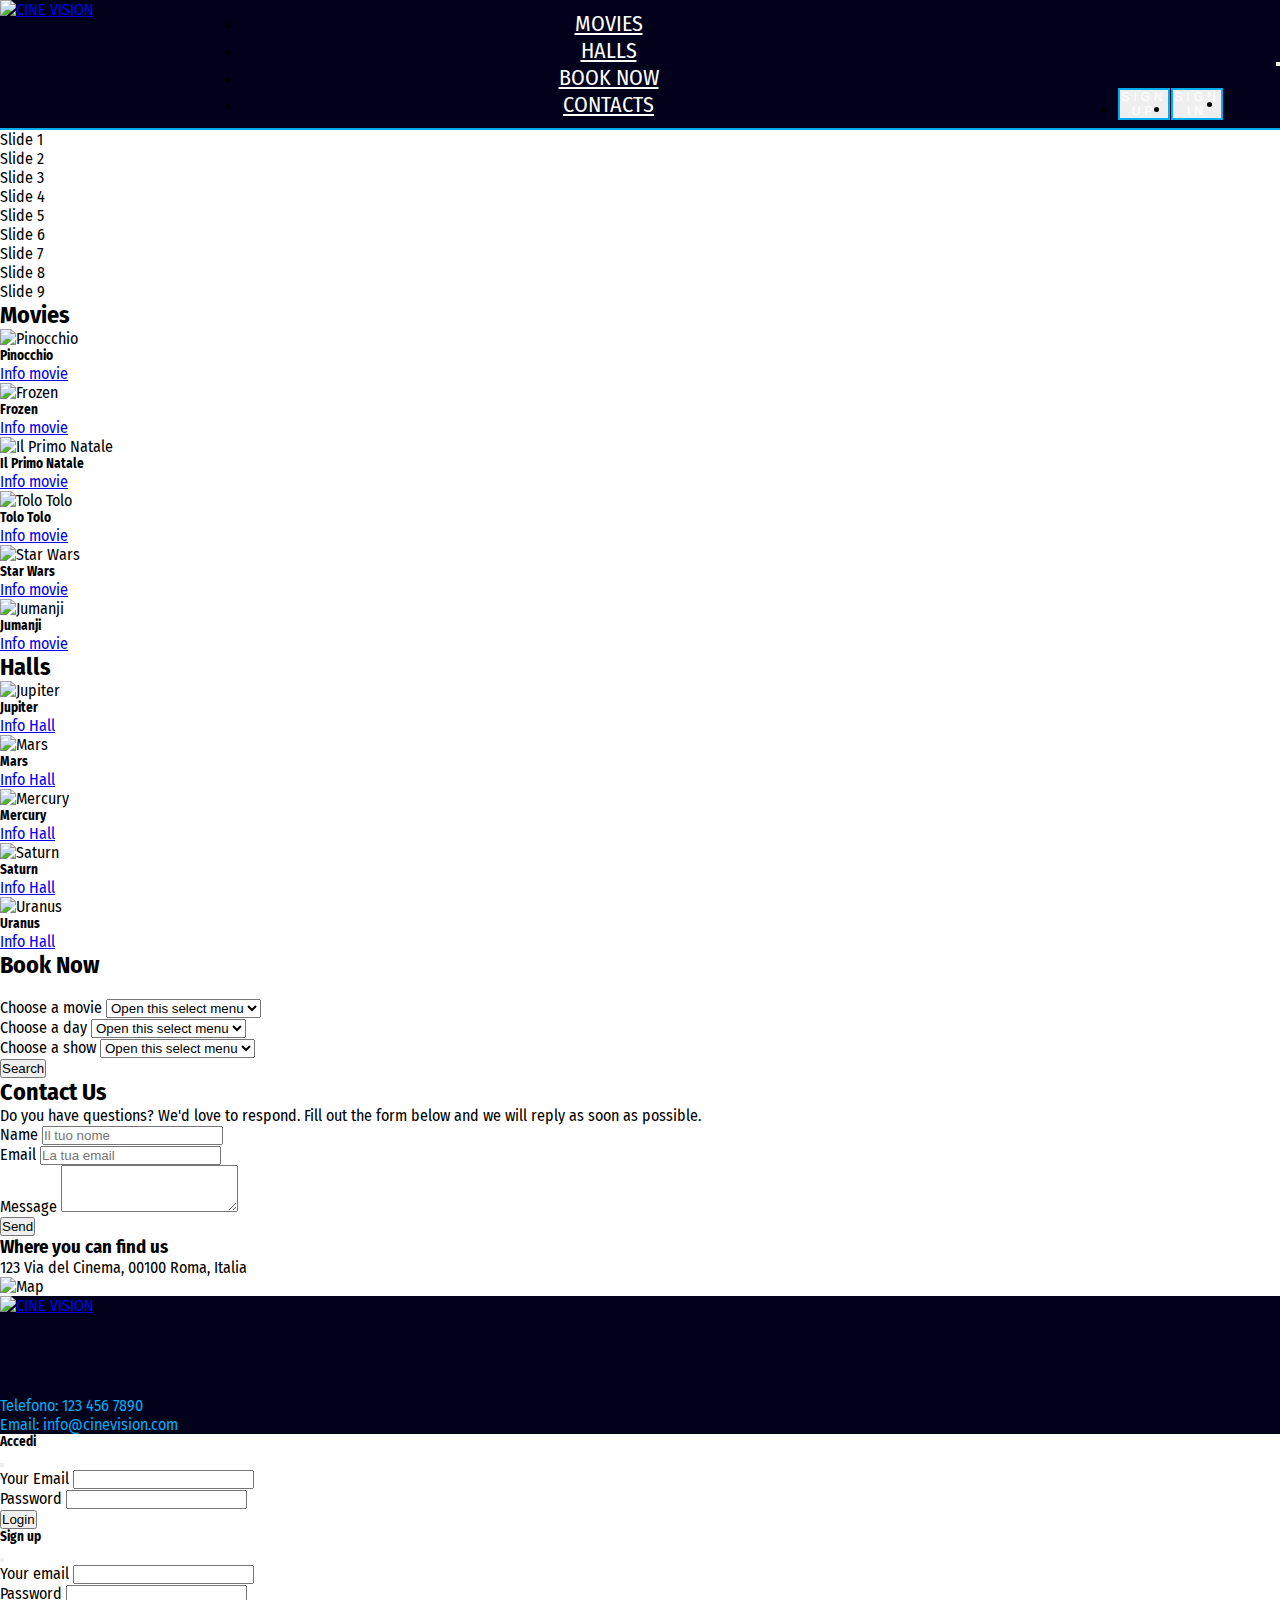
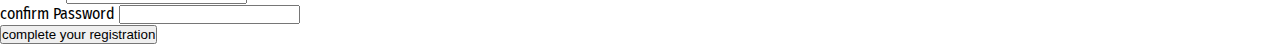
==== resources/Views/index.html @ eac6db5e "fix issue about small/medium breakpoints about secondary menu" ====
<!DOCTYPE html>
<html lang="en">
<head>
    <meta charset="UTF-8">
    <meta name="viewport" content="width=device-width, initial-scale=1.0">

    <!-- Fonts -->
    <link rel="preconnect" href="https://fonts.googleapis.com">
    <link rel="preconnect" href="https://fonts.gstatic.com" crossorigin>
    <link href="https://fonts.googleapis.com/css2?family=Fira+Sans+Condensed:ital,wght@0,300;0,400;0,700;1,300;1,400;1,700&display=swap" rel="stylesheet">
    
    <!-- FAVICON -->
    <link rel="icon" type="image/png" href="../../favicon/favicon.png">

    <!-- Font Awesome -->
    <link rel="stylesheet" href="../../node_modules/@fortawesome/fontawesome-free/css/all.min.css">
    
    <!-- Bootstrap 5 -->
    <link rel="stylesheet" href="../../node_modules//bootstrap/dist/css/bootstrap.min.css">

    <!-- Swipe JS library -->
    <link rel="stylesheet" href="../../node_modules/swiper/swiper-bundle.min.css">

    <!-- Style -->
    <link rel="stylesheet" href="../../assets/public/css/styles.css">
    <link rel="stylesheet" href="../../assets/public/css/index.css">

    <title>Main Cinema App</title>
</head>
<body>
    <!-- Navigation Bar with logo and secondary menu -->
    <header>
        <div class="container logo-container">
            <a class="navbar-brand" href="index.html">
                <img src="../../assets/img/musa-vision-logo.png" alt="CINE VISION" height="40">
            </a>
        </div>
        <nav class="main-menu container navbar navbar-expand-lg">
            <!-- Toggler -->
                <ul class="navbar-nav ">
                    <!-- Elementi del menu principale -->
                    <li class="nav-item">
                        <a class="nav-link active" href="#movies-wall"><i class="fa-solid fa-film"></i>Movies</a>
                    </li>
                    <li class="nav-item">
                        <a class="nav-link active" href="#halls-wall"><i class="fa-solid fa-couch"></i>Halls</a>
                    </li>
                    <li class="nav-item">
                        <a class="nav-link active" href="#booknow-hall"><i class="fa-solid fa-ticket"></i>Book now</a>
                    </li>
                    <li class="nav-item">
                        <a class="nav-link active" href="#contact"><i class="fa-solid fa-phone"></i>Contacts</a>
                    </li>
                </ul>
        </nav>
        <nav class="secondary-menu container navbar navbar-expand-lg" style="background-color: #01011b; z-index: 99">
            <!-- Navbar content for collapse -->
            <div class="collapse navbar-collapse" id="navbarSecondary" style="margin-top:80px;">
              <ul class="navbar-nav">
                <!-- Sign Up Button -->
                <li class="nav-item">
                  <button class="nav-link signButton" data-bs-toggle="modal" data-bs-target="#signUpModal">SIGN UP</button>
                </li>
                <!-- Sign In Button -->
                <li class="nav-item">
                  <button class="nav-link signButton" data-bs-toggle="modal" data-bs-target="#signInModal">SIGN IN</button>
                </li>
                <!-- Search Icon and Input -->
                <li class="nav-item d-flex align-items-center justify-content-center">
                  <a id="searchIcon" class="nav-link" style="color: white;" href="#">
                    <i class="fa fa-search"></i>
                  </a> 
                  <input type="text" id="searchInput" class="nav-link search-input" style="display: none;" placeholder="Search your Movie...">
                </li>
              </ul>
            </div>  

            <!-- Button toggle for mobile -->
            <button class="navbar-toggler bg-primary" type="button" data-bs-toggle="collapse" data-bs-target="#navbarSecondary" aria-controls="navbarSecondary" aria-expanded="false" aria-label="Toggle navigation">
                <span class="navbar-toggler-icon"></span>
            </button>
        </nav>
           
    </header>

    <main>
        <!-- Slider main container Hero Gallery -->
        <div id="heroGalleryContainer" class="swiper">
            <!-- Additional required wrapper -->
            <div class="swiper-wrapper">
                <!-- Slides -->
                <div class="swiper-slide" style="background-image: url('../../assets/img/a-1.jpg');">Slide 1</div>
                <div class="swiper-slide" style="background-image: url('../../assets/img/a-2.jpg');">Slide 2</div>
                <div class="swiper-slide" style="background-image: url('../../assets/img/a-3.jpg');">Slide 3</div>
                <div class="swiper-slide" style="background-image: url('../../assets/img/a-4.jpg');">Slide 4</div>
                <div class="swiper-slide" style="background-image: url('../../assets/img/a-5.jpg');">Slide 5</div>
                <div class="swiper-slide" style="background-image: url('../../assets/img/a-6.jpg');">Slide 6</div>
                <div class="swiper-slide" style="background-image: url('../../assets/img/a-7.jpg');">Slide 7</div>
                <div class="swiper-slide" style="background-image: url('../../assets/img/a-8.jpg');">Slide 8</div>
                <div class="swiper-slide" style="background-image: url('../../assets/img/a-9.jpg');">Slide 9</div>
            </div>

        
            <!-- If we need navigation buttons -->
            <div class="swiper-button swiper-button-prev"></div>
            <div class="swiper-button swiper-button-next"></div>
        
            <!-- If we need scrollbar -->
            <div class="scrollbar swiper-scrollbar"></div>
        </div>

        <!-- Movies Wall -->
        <div id="movies-wall" class="movie-wall-container container mt-5">
            <div class="title-container">
                <h2 class="section-title text-center mb-4">Movies</h2>
            </div>
            <div class="row row-cols-1 row-cols-md-2 row-cols-lg-4 g-4">

                <!-- Card -->
                <div class="col searchable">
                    <div class="card">
                        <img src="../../assets/img/movies/thumbs/pinocchio.jpg" class="card-img-top" alt="Pinocchio">
                        <div class="card-body">
                            <h5 class="card-title">Pinocchio</h5>
                            <a href="single-movie.html" class="btn btn-primary">Info movie</a>
                        </div>
                    </div>
                </div>

                <!-- Card -->
                <div class="col searchable">
                    <div class="card">
                        <img src="../../assets/img/movies/thumbs/frozen.jpg" class="card-img-top" alt="Frozen">
                        <div class="card-body">
                            <h5 class="card-title">Frozen</h5>
                            <a href="single-movie.html" class="btn btn-primary">Info movie</a>
                        </div>
                    </div>
                </div>

                <!-- Card -->
                <div class="col searchable">
                    <div class="card">
                        <img src="../../assets/img/movies/thumbs/ilprimonatale.jpg" class="card-img-top" alt="Il Primo Natale">
                        <div class="card-body">
                            <h5 class="card-title">Il Primo Natale</h5>
                            <a href="single-movie.html" class="btn btn-primary">Info movie</a>
                        </div>
                    </div>
                </div>

                <!-- Card -->
                <div class="col searchable">
                    <div class="card">
                        <img src="../../assets/img/movies/thumbs/tolotolo.jpg" class="card-img-top" alt="Tolo Tolo">
                        <div class="card-body">
                            <h5 class="card-title">Tolo Tolo</h5>
                            <a href="single-movie.html" class="btn btn-primary">Info movie</a>
                        </div>
                    </div>
                </div>

                <!-- Card -->
                <div class="col searchable">
                    <div class="card">
                        <img src="../../assets/img/movies/thumbs/starwars.jpg" class="card-img-top" alt="Star Wars">
                        <div class="card-body">
                            <h5 class="card-title">Star Wars</h5>
                            <a href="single-movie.html" class="btn btn-primary">Info movie</a>
                        </div>
                    </div>
                </div>

                <!-- Card -->
                <div class="col searchable">
                    <div class="card">
                        <img src="../../assets/img/movies/thumbs/jumanji.jpg" class="card-img-top" alt="Jumanji">
                        <div class="card-body">
                            <h5 class="card-title">Jumanji</h5>
                            <a href="single-movie.html" class="btn btn-primary">Info movie</a>
                        </div>
                    </div>
                </div>

            </div>
        </div>

        <!-- Halls Wall -->
        <div id="halls-wall" class="halls-wall-container container mt-5">
            <div class="title-container">
                <h2 id="MovieWallTitle" class="section-title text-center mb-4">Halls</h2>
            </div>
            <div class="row row-cols-1 row-cols-md-2 row-cols-lg-3 g-3">

                <!-- Card -->
                <div class="col">
                    <div class="card">
                        <img src="../../assets/img/halls/jupiter.jpg" class="card-img-top" alt="Jupiter">
                        <div class="card-body">
                            <h5 class="card-title">Jupiter</h5>
                            <a href="single-hall.html" class="btn btn-primary">Info Hall</a>
                        </div>
                    </div>
                </div>

                <!-- Card -->
                <div class="col">
                    <div class="card">
                        <img src="../../assets/img/halls/mars5.jpg" class="card-img-top" alt="Mars">
                        <div class="card-body">
                            <h5 class="card-title">Mars</h5>
                            <a href="single-hall.html" class="btn btn-primary">Info Hall</a>
                        </div>
                    </div>
                </div>
                <!-- Card -->
                <div class="col">
                    <div class="card">
                        <img src="../../assets/img/halls/mercury.png" class="card-img-top" alt="Mercury">
                        <div class="card-body">
                            <h5 class="card-title">Mercury</h5>
                            <a href="single-hall.html" class="btn btn-primary">Info Hall</a>
                        </div>
                    </div>
                </div>
                <!-- Card -->
                <div class="col">
                    <div class="card">
                        <img src="../../assets/img/halls/saturn.png" class="card-img-top" alt="Saturn">
                        <div class="card-body">
                            <h5 class="card-title">Saturn</h5>
                            <a href="single-hall.html" class="btn btn-primary">Info Hall</a>
                        </div>
                    </div>
                </div>
                <!-- Card -->
                <div class="col">
                    <div class="card">
                        <img src="../../assets/img/halls/uranus.jpg" class="card-img-top" alt="Uranus">
                        <div class="card-body">
                            <h5 class="card-title">Uranus</h5>
                            <a href="single-hall.html" class="btn btn-primary">Info Hall</a>
                        </div>
                    </div>
                </div>



            </div>
        </div>

        <!-- Book Now -->
        <div id="booknow-hall" class="booknow-container mt-5 pb-5 rounded ">
            <div class="row justify-content-center">
              <div class="col-md-10">
                <div class="card booking-card">
                    <div class="title-container card-header text-center card-title">
                        <h2 class="rounded-top section-title booknow-title bg text-center mb-0">Book Now</h2>
                    </div>
                    <div class="row justify-content-center">
                        <div class="rounded-start d-none d-md-block col-md-6 image-booking-now">
                            <img src="../../assets/img/sala-1.png" alt="" srcset="">
                        </div>
                        <div class="col-sm-12 col-md-6 card-body">
                            <form id="bookNowForm">
                                <div class="mb-3">
                                    <label for="chooseMovie" class="form-label">Choose a movie</label>
                                    <select class="form-select" id="chooseMovie">
                                        <option >Open this select menu</option>
                                        <option >Jumanji</option>
                                        <option >Frozen</option>
                                        <option >Pinocchio</option>
                                        <option >Tolo Tolo</option>
                                        <option >Star Wars</option>
                                        <option >Il primo Natale</option>
                                    </select>
                                </div>
                                <div class="mb-3">
                                    <label for="chooseDay" class="form-label">Choose a day</label>
                                    <select class="form-select" id="chooseDay">
                                        <option selected>Open this select menu</option>
                                        <option>23.04</option>
                                        <option>24.04</option>
                                        <option>25.04</option>
                                        <option>26.04</option>
                                        <option>27.04</option>
                                        <option>28.04</option>
                                    </select>
                                </div>
                                <div class="mb-3">
                                    <label for="chooseShow" class="form-label">Choose a show</label>
                                    <select class="form-select" id="chooseShow">
                                        <option selected>Open this select menu</option>
                                        <option>17</option>
                                        <option>19:30</option>
                                        <option>21</option>
                                        <option>23:30</option>
                                    </select>
                                </div>
                                <div class="d-grid gap-2 justify-content-center">
                                    <button class="btn btn-primary" type="submit">Search</button>
                                </div>
                            </form>
                        </div>
                    </div>

                </div>
              </div>
            </div>
        </div>

        <!-- Contact-->
        <div id="contact" class="">
            <div class="container py-5">
              <div class="row justify-content-center">
                <div class="col-12">
                  <h2 class="text-center mb-4">Contact Us</h2>
                  <p class="text-left text-center-sm">Do you have questions? We'd love to respond. Fill out the form below and we will reply as soon as possible.</p>
                  
                  <!-- contact form -->
                  <form>
                    <div class="mb-3">
                      <label for="nome" class="form-label">Name</label>
                      <input type="text" class="form-control" id="nome" placeholder="Il tuo nome">
                    </div>
                    <div class="mb-3">
                      <label for="email" class="form-label">Email</label>
                      <input type="email" class="form-control" id="email" placeholder="La tua email">
                    </div>
                    <div class="mb-3">
                      <label for="messaggio" class="form-label">Message</label>
                      <textarea class="form-control" id="messaggio" rows="3"></textarea>
                    </div>
                    <button type="submit" class="btn btn-primary">Send</button>
                  </form>
                </div>
                
                <div id="map-container" class="col-12">
                  <!-- Map image -->
                  <h3 class="mt-5 mt-lg-0">Where you can find us</h3>
                  <p>123 Via del Cinema, 00100 Roma, Italia</p>
                  <img src="../../assets/img/map.png" alt="Map" class="img-fluid">
                </div>
              </div>
            </div>
        </div>
          
          

    </main>

    <!-- Footer -->
    <footer class="footer text-white py-4">
        <div class="container">
        <div class="row align-items-center text-center">
            <!-- Logo Column -->
            <div class="col-12 col-md-3 mb-3">
            <a href="#" class="navbar-brand d-inline">
                <img src="../../assets/img/musa-vision-logo.png" alt="CINE VISION" height="100">
            </a>
            </div>
            <!-- Social Icons Column -->
            <div class="social-container col-12 col-md-3 mb-3">
            <a href="https://facebook.com" target="_blank" class="text-white me-2 pe-4">
                <i class="fab fa-facebook-f"></i>
            </a>
            <a href="https://instagram.com" target="_blank" class="text-white">
                <i class="fab fa-instagram"></i>
            </a>
            </div>
            <!-- Contact Info Column -->
            <div class="col-12 col-md-3 mb-3 text-md-center">
            <div class="contact-info">
                <p>Telefono: 123 456 7890</p>
                <p>Email: info@cinevision.com</p>
            </div>
            </div>
            <!-- Back to Top Button Column -->
            <div class="col-12 mb-3 col-md-3 text-md-end">
            <div id="footerArrow" class="btn btn-primary rounded-circle">
                <i class="fas fa-chevron-up"></i>
            </div>
            </div>
        </div>
        </div>
    </footer>
  

    <!-- Sign In Modal -->
    <div class="modal fade" id="signInModal" tabindex="-1" aria-labelledby="signInModalLabel" aria-hidden="true">
        <div class="modal-dialog">
            <div class="modal-content">
                <div class="modal-header">
                <h5 class="modal-title" id="signInModalLabel">Accedi</h5>
                <button type="button" class="btn-close" data-bs-dismiss="modal" aria-label="Close"></button>
                </div>
                <div class="modal-body">
                <form>
                    <div class="mb-3">
                        <label for="signInEmail" class="form-label">Your Email</label>
                        <input type="email" class="form-control" id="signInEmail" required>
                        </div>
                    <div class="mb-3">
                        <label for="signInPassword" class="form-label">Password</label>
                        <input type="password" class="form-control" id="signInPassword" required>
                    </div>
                    <button type="submit" class="btn btn-primary">Login</button>
                </form>
                </div>
            </div>
        </div>
    </div>

    <!-- Sign up Modal -->
    <div class="modal fade" id="signUpModal" tabindex="-1" aria-labelledby="signUpModalLabel" aria-hidden="true">
        <div class="modal-dialog">
            <div class="modal-content">
                <div class="modal-header">
                <h5 class="modal-title" id="signUpModalLabel">Sign up</h5>
                <button type="button" class="btn-close" data-bs-dismiss="modal" aria-label="Close"></button>
                </div>
                <div class="modal-body">
                <form>
                    <div class="mb-3">
                        <label for="signUpEmail" class="form-label">Your email</label>
                        <input type="email" class="form-control" id="signUpEmail" required>
                    </div>
                    <div class="mb-3">
                        <label for="signUpPassword" class="form-label">Password</label>
                        <input type="password" class="form-control" id="signUpPassword" required>
                    </div>
                    <div class="mb-3">
                        <label for="confirmPassword" class="form-label">confirm Password</label>
                        <input type="password" class="form-control" id="confirmPassword" required>
                    </div>
                    <button type="submit" class="btn btn-primary">complete your registration</button>
                </form>
                </div>
            </div>
        </div>
    </div>

    <!-- Loading Spinner -->
    <div class="lds-ring"><div></div><div></div><div></div><div></div></div>
    

    <!-- Swipe JS library -->
    <script src="https://unpkg.com/swiper/swiper-bundle.min.js"></script>
    <!-- JQuery -->
    <script src="https://ajax.googleapis.com/ajax/libs/jquery/1.12.4/jquery.min.js"></script>
    <!-- Bootstrap JS -->
    <script src="../../node_modules/bootstrap/dist/js/bootstrap.bundle.min.js"></script>
    <!-- Script -->
    <script src="../../assets/js/script.js"></script>

</body>
</html>
---- assets/public/css/styles.css ----
@charset "UTF-8";
* {
  box-sizing: border-box;
  padding: 0;
  margin: 0;
}

body {
  position: relative;
  width: 100%;
  font-size: 16px;
  font-family: "Fira Sans Condensed", sans-serif;
  font-weight: 400;
}

/* Navigation Bar*/
header {
  display: flex;
  justify-content: space-between;
  align-items: center;
  height: 130px;
  background-color: #01011b;
  border-bottom: 2px solid #00adef;
  text-align: center;
  /* Logo Navbar*/
  /* Main Menu Nav Bar*/
  /* Second Menu*/
}
@media (max-width: 992px) {
  header {
    height: 150px;
    width: 100%;
  }
}
header .logo-container {
  display: flex;
  justify-content: flex-start;
  position: relative;
  width: 15%;
  height: 100%;
}
header .logo-container img {
  position: relative;
  height: 95%;
  width: auto;
}
@media (max-width: 768px) {
  header .logo-container {
    justify-content: center;
  }
}
header .main-menu {
  width: 60%;
  height: 50%;
  margin: 0;
  padding-left: 50px;
  display: flex;
  justify-content: center;
  align-items: center;
}
@media (max-width: 992px) {
  header .main-menu {
    height: 100%;
  }
}
header .main-menu .navbar-nav {
  justify-content: center;
  width: 100%;
}
header .main-menu .navbar-nav .nav-item {
  padding: 0 15px;
}
header .main-menu .navbar-nav .nav-item #searchIcon {
  width: 20%;
}
@media (max-width: 380) {
  header .main-menu .navbar-nav .nav-item #searchIcon {
    display: none;
  }
}
header .main-menu .navbar-nav .nav-item a {
  color: white;
  text-transform: uppercase;
  font-size: 22px;
}
@media (max-width: 992px) {
  header .main-menu .navbar-nav .nav-item a {
    font-size: 12px;
  }
}
header .main-menu .navbar-nav .nav-item a i {
  padding-right: 15px;
}
header .main-menu .navbar-nav .nav-item a:hover {
  color: #23c2ff;
  transition: color 1.8s ease;
}
@media (max-width: 768px) {
  header .main-menu {
    display: none;
  }
}
header .secondary-menu {
  width: 25%;
  display: flex;
  justify-content: flex-end;
  align-items: center;
}
header .secondary-menu .navbar-nav {
  display: flex;
  justify-content: space-between;
  align-items: center;
  width: 100%;
}
header .secondary-menu .nav-item {
  width: 33%;
  text-align: center;
  padding: 0;
}
header .secondary-menu .signButton {
  color: #fff;
  text-transform: uppercase;
  font-size: 12px;
  letter-spacing: 4px;
  border: 2px solid #00adef;
  text-decoration: none;
}
header .secondary-menu .signButton:hover {
  color: #23c2ff;
  border-color: #fff;
  transition: color 1.2s ease, border-color 1.2s ease;
}
header .secondary-menu .search-input {
  justify-content: center;
  border: 1px solid mv-light-blue;
  background-color: #fff;
  padding: 5px;
  margin: 5px 0;
  width: 200px;
  transition: width 0.4s ease-in-out;
  height: 55px;
}
header .secondary-menu .search-input.open {
  width: auto;
}
@media (max-width: 994px) {
  header .secondary-menu .navbar-nav {
    flex-wrap: wrap;
  }
  header .secondary-menu .nav-item {
    width: 50%;
    text-align: center;
  }
}
@media (max-width: 768px) {
  header .secondary-menu .nav-item {
    width: 100%;
    text-align: center;
  }
}

/* Footer */
.footer {
  background-color: #01011b;
}
.footer .navbar-brand img {
  display: none;
}
@media (min-width: 768px) {
  .footer .navbar-brand img {
    display: block;
  }
}
.footer .contact-info p {
  margin: 0;
  color: #00adef;
}
.footer .social-container .fa-facebook-f {
  transition: all 0.5s linear;
}
.footer .social-container .fa-facebook-f:hover {
  background-color: #00adef;
}
.footer .social-container .fa-instagram {
  transition: all 1s linear;
}
.footer .social-container .fa-instagram:hover {
  background: radial-gradient(circle at 30% 107%, #fdf497 0%, #fdf497 5%, #fd5949 45%, #d6249f 60%, #285AEB 90%);
}
.footer .fa-facebook-f, .footer .fa-instagram {
  font-size: 2.5rem;
}
.footer .btn {
  background-color: #00adef;
  border: none;
  font-size: 2rem;
}
.footer .btn:hover {
  background-color: #0088bc;
}

/*Loader */
.lds-ring {
  display: none;
  position: fixed; /* o un'altra posizione, a seconda delle tue necessità */
  top: 50%;
  left: 50%;
  transform: translate(-50%, -50%);
  width: 80px;
  height: 80px;
}

.lds-ring div {
  box-sizing: border-box;
  display: block;
  position: absolute;
  width: 64px;
  height: 64px;
  margin: 8px;
  border: 8px solid #fff;
  border-radius: 50%;
  animation: lds-ring 1.2s cubic-bezier(0.5, 0, 0.5, 1) infinite;
  border-color: #fff transparent transparent transparent;
}

.lds-ring div:nth-child(1) {
  animation-delay: -0.45s;
}

.lds-ring div:nth-child(2) {
  animation-delay: -0.3s;
}

.lds-ring div:nth-child(3) {
  animation-delay: -0.15s;
}

@keyframes lds-ring {
  0% {
    transform: rotate(0deg);
  }
  100% {
    transform: rotate(360deg);
  }
}
/* Show loader */
.lds-ring.show {
  display: block;
}

/*# sourceMappingURL=styles.css.map */
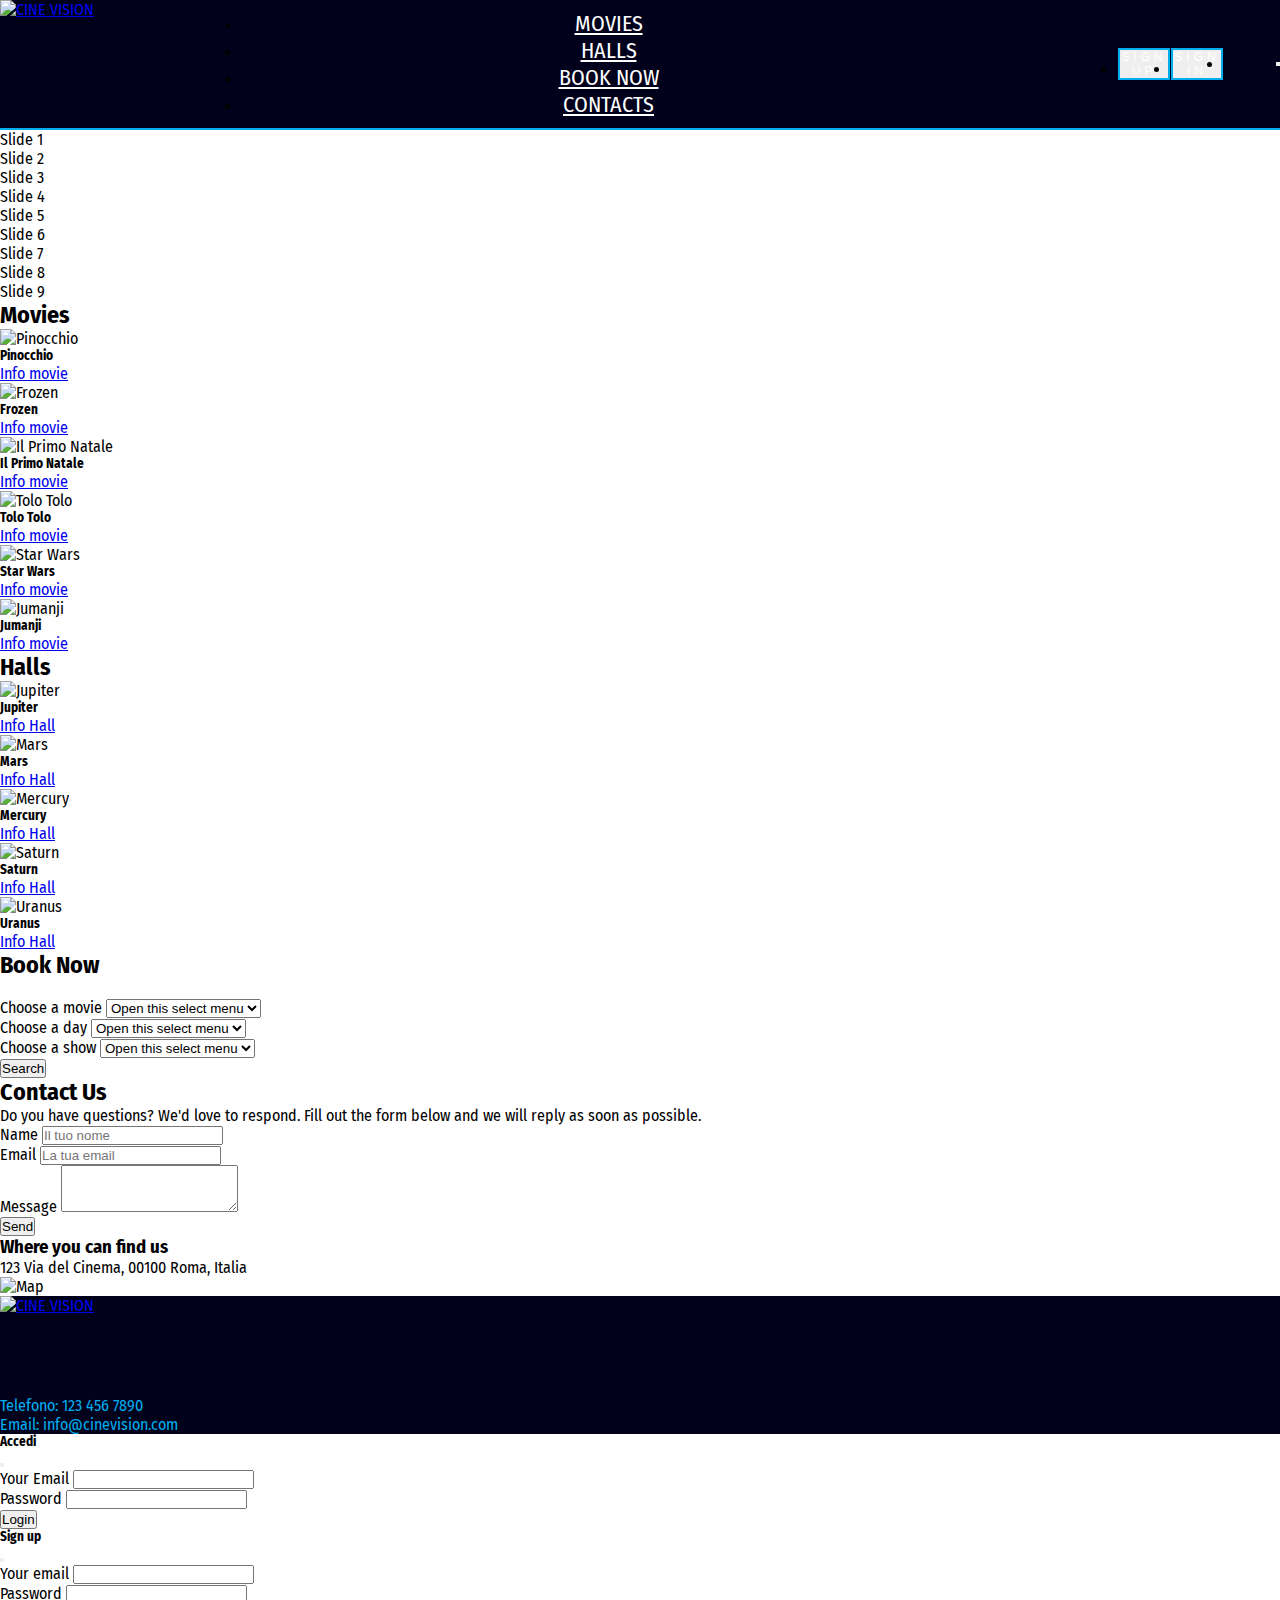
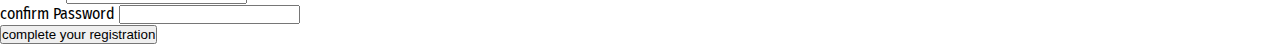
==== commit b9ecec3d: "fix issue about small/medium breakpoints about secondary menu" ====
--- a/resources/Views/index.html
+++ b/resources/Views/index.html
@@ -55,7 +55,7 @@
         </nav>
         <nav class="secondary-menu container navbar navbar-expand-lg" style="background-color: #01011b; z-index: 99">
             <!-- Navbar content for collapse -->
-            <div class="collapse navbar-collapse" id="navbarSecondary" style="margin-top:80px;">
+            <div class="collapse navbar-collapse" id="navbarSecondary">
               <ul class="navbar-nav">
                 <!-- Sign Up Button -->
                 <li class="nav-item">
--- a/assets/public/css/styles.css
+++ b/assets/public/css/styles.css
@@ -105,6 +105,14 @@
   display: flex;
   justify-content: flex-end;
   align-items: center;
+}
+header .secondary-menu #navbarSecondary {
+  margin-top: 0;
+}
+@media (max-width: 992px) {
+  header .secondary-menu #navbarSecondary {
+    margin-top: 80px;
+  }
 }
 header .secondary-menu .navbar-nav {
   display: flex;
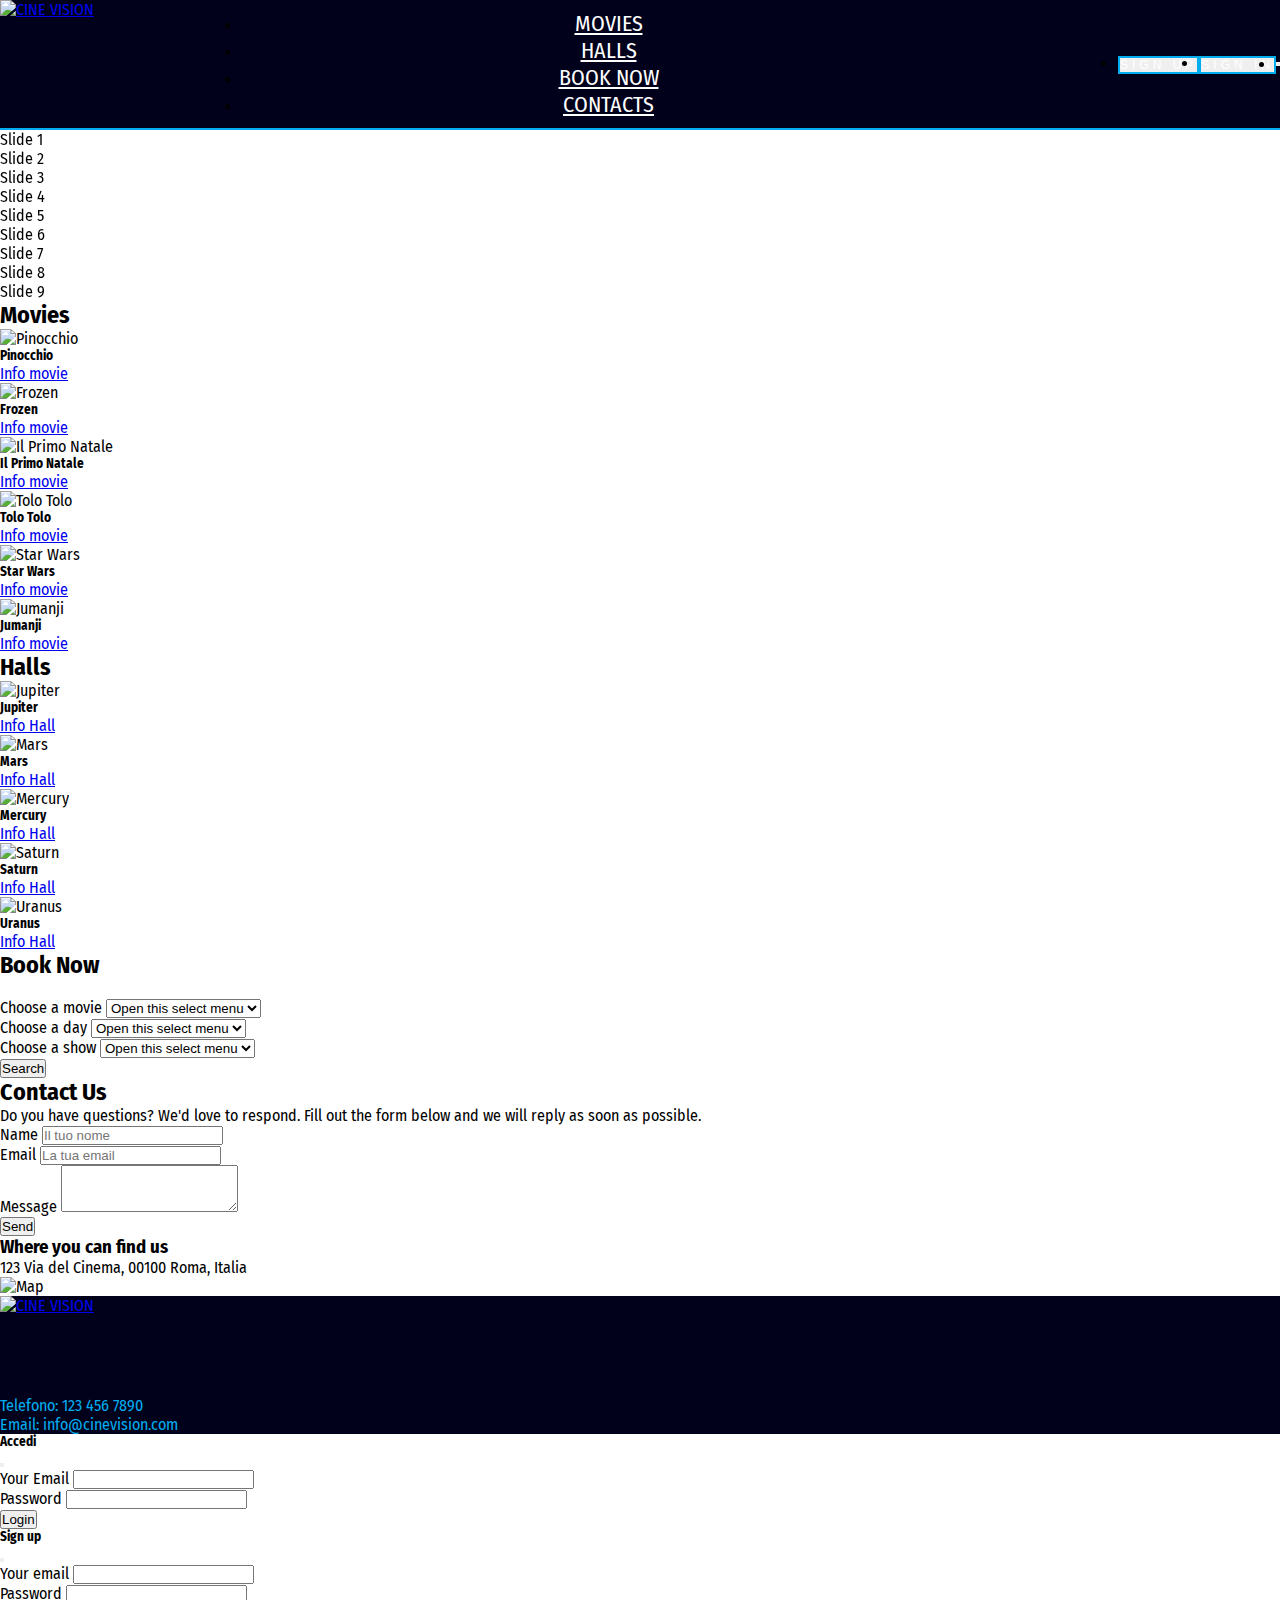
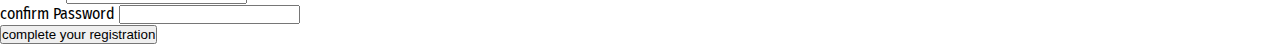
==== commit 727bbe40: "fix issue about search icon functionallity" ====
--- a/resources/Views/index.html
+++ b/resources/Views/index.html
@@ -58,11 +58,11 @@
             <div class="collapse navbar-collapse" id="navbarSecondary">
               <ul class="navbar-nav">
                 <!-- Sign Up Button -->
-                <li class="nav-item">
+                <li id="signupButtonNavbar" class="nav-item">
                   <button class="nav-link signButton" data-bs-toggle="modal" data-bs-target="#signUpModal">SIGN UP</button>
                 </li>
                 <!-- Sign In Button -->
-                <li class="nav-item">
+                <li id="signinButtonNavbar" class="nav-item">
                   <button class="nav-link signButton" data-bs-toggle="modal" data-bs-target="#signInModal">SIGN IN</button>
                 </li>
                 <!-- Search Icon and Input -->
--- a/assets/public/css/styles.css
+++ b/assets/public/css/styles.css
@@ -120,7 +120,7 @@
   align-items: center;
   width: 100%;
 }
-header .secondary-menu .nav-item {
+header .secondary-menu .sign-items {
   width: 33%;
   text-align: center;
   padding: 0;
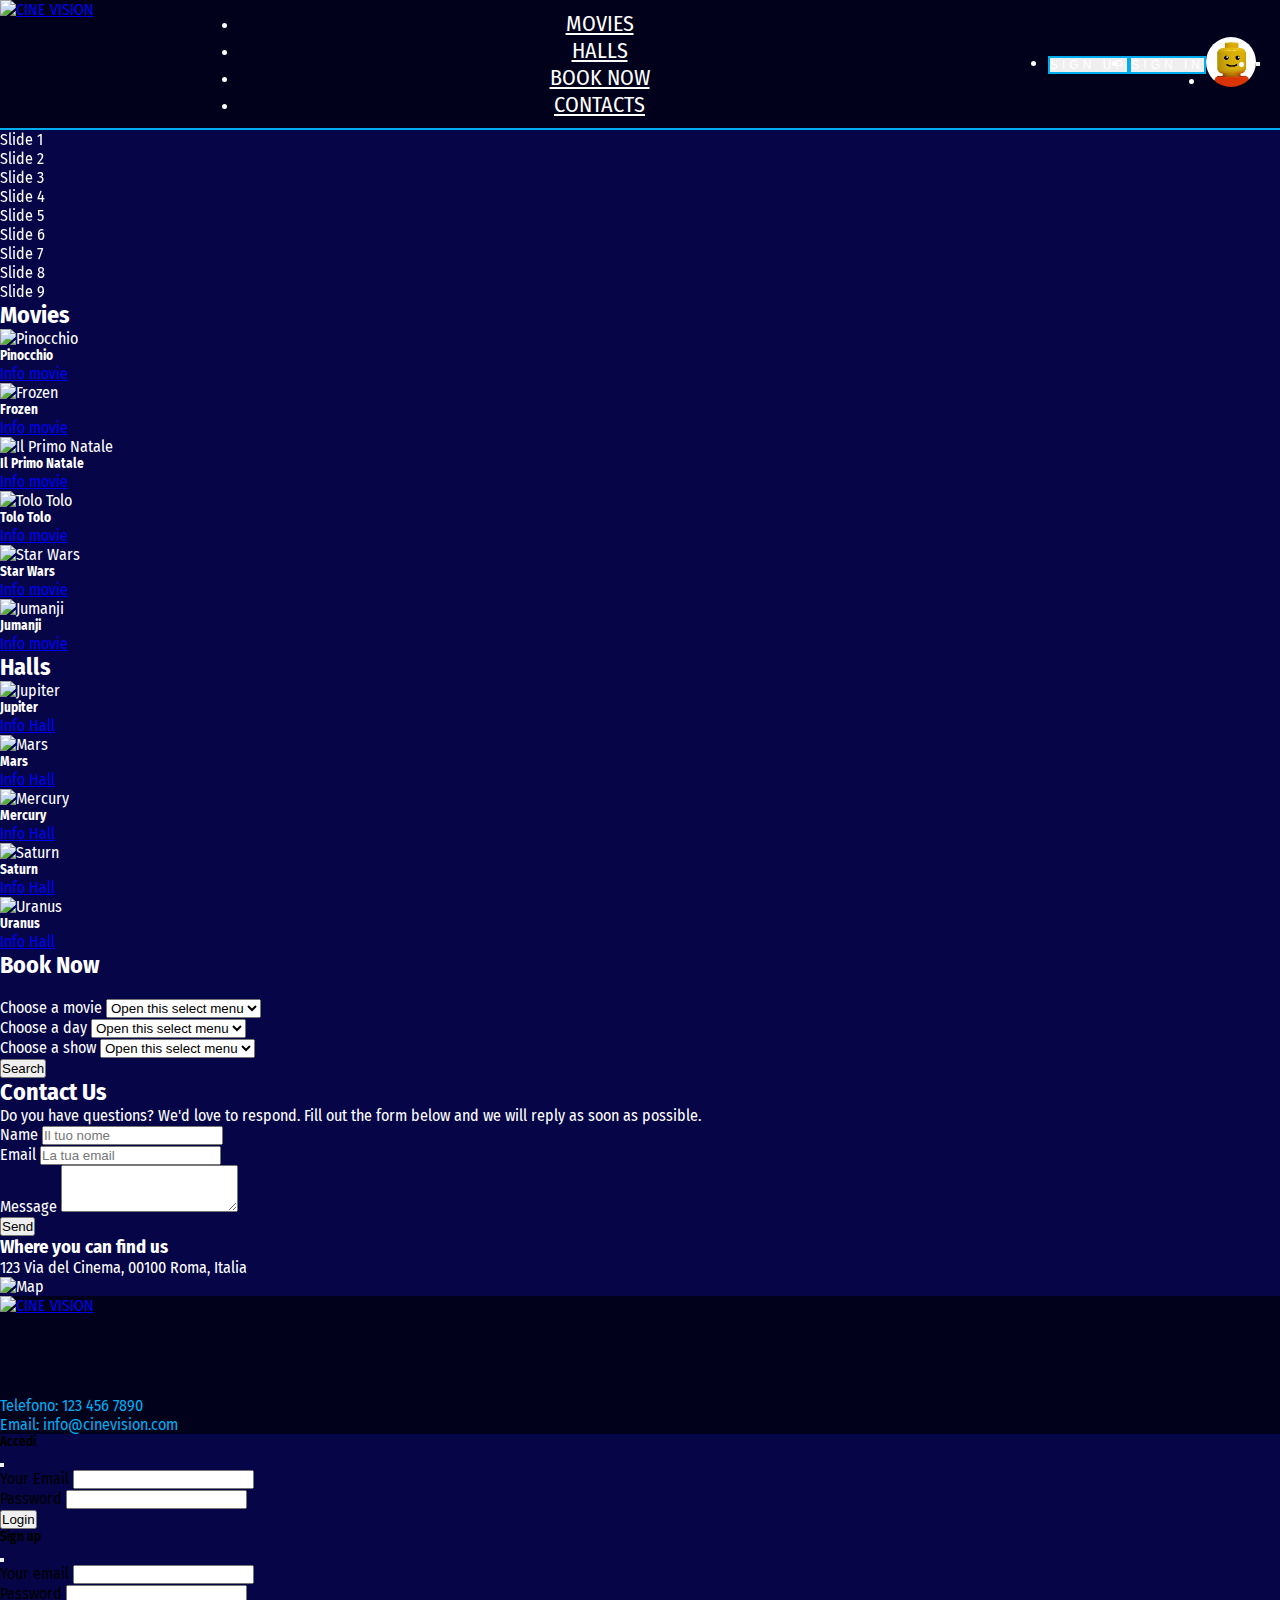
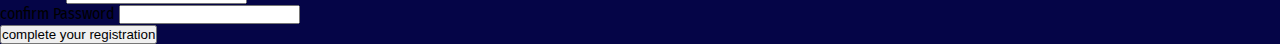
==== commit df520195: "fix style issues, add user avatar just for to connect to user page" ====
--- a/resources/Views/index.html
+++ b/resources/Views/index.html
@@ -64,6 +64,11 @@
                 <!-- Sign In Button -->
                 <li id="signinButtonNavbar" class="nav-item">
                   <button class="nav-link signButton" data-bs-toggle="modal" data-bs-target="#signInModal">SIGN IN</button>
+                </li>
+                <li id="avatar-container" class="nav-item d-flex align-items-center justify-content-center">
+                    <a href="user.html" class="nav-link">
+                        <div class="avatar-header"><img src="../../assets/img/users/user.jpg" alt="User Image"></div>
+                    </a>
                 </li>
                 <!-- Search Icon and Input -->
                 <li class="nav-item d-flex align-items-center justify-content-center">
--- a/assets/public/css/styles.css
+++ b/assets/public/css/styles.css
@@ -105,6 +105,7 @@
   display: flex;
   justify-content: flex-end;
   align-items: center;
+  margin-right: 20px;
 }
 header .secondary-menu #navbarSecondary {
   margin-top: 0;
@@ -120,8 +121,7 @@
   align-items: center;
   width: 100%;
 }
-header .secondary-menu .sign-items {
-  width: 33%;
+header .secondary-menu .nav-item {
   text-align: center;
   padding: 0;
 }
@@ -166,6 +166,21 @@
     text-align: center;
   }
 }
+header .avatar-header img {
+  max-width: 50px;
+  max-height: 50px;
+  border-radius: 50%;
+}
+
+/* Body/Main */
+body {
+  background: rgb(5, 5, 71);
+  background: linear-gradient(90deg, mv-dark-blue 0%, mv-blue-70p 39%, mv-light-blue 100%);
+  color: #fff;
+}
+body main {
+  min-height: 80vh;
+}
 
 /* Footer */
 .footer {
@@ -205,6 +220,11 @@
 }
 .footer .btn:hover {
   background-color: #0088bc;
+}
+
+/*Modals */
+.modal {
+  color: black;
 }
 
 /*Loader */
